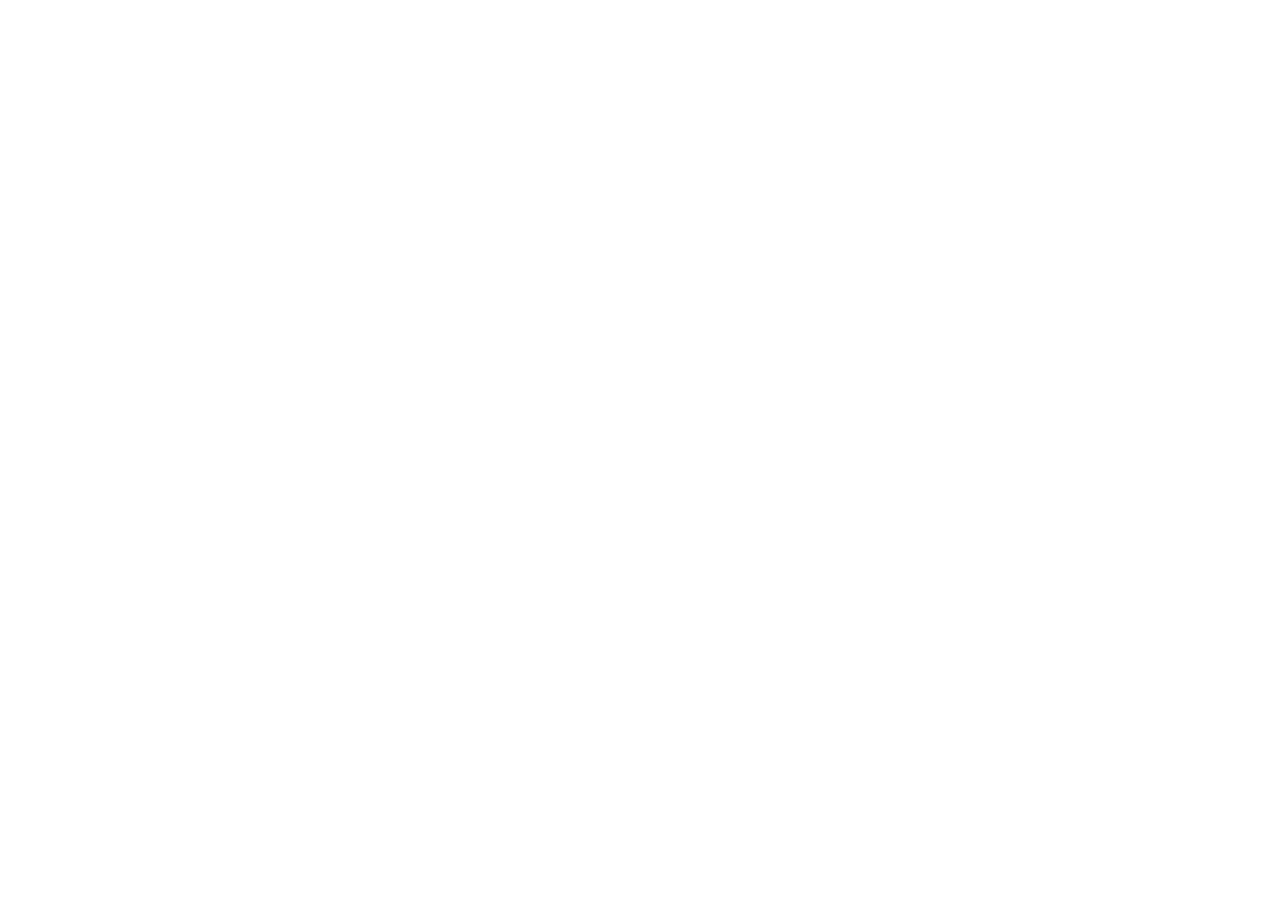
==== index.html @ 8e359a9a "Estructura HTML" ====
<!DOCTYPE html>
<html lang="es">
<head>
    <meta charset="UTF-8">
    <meta http-equiv="X-UA-Compatible" content="IE=edge">
    <meta name="viewport" content="width=device-width, initial-scale=1.0">
    <title>Login</title>
    <link rel="stylesheet" href="css/bootstrap.min.css">
    <link rel="stylesheet" href="css/estilos.css">
</head>
<body>
</body>
</html>
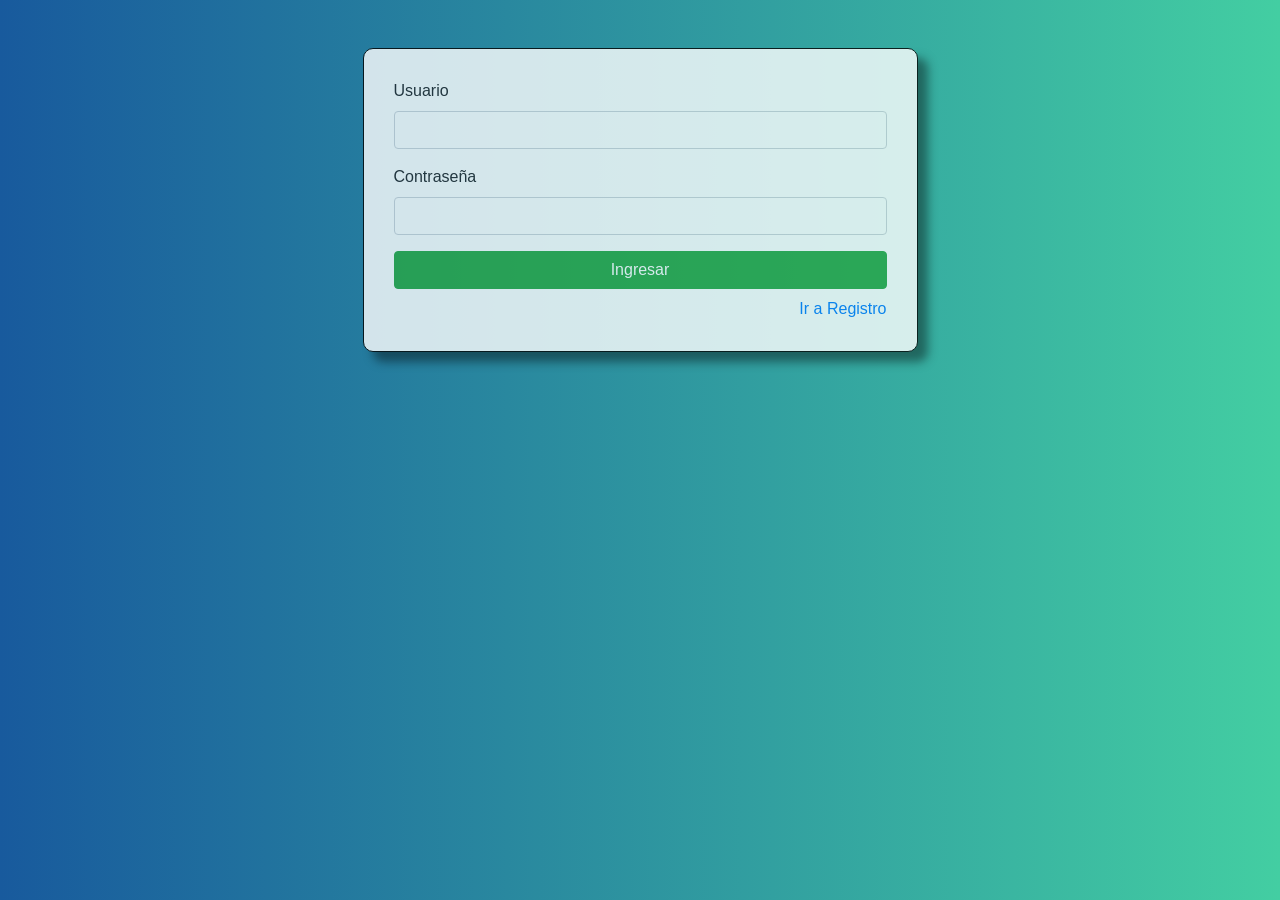
==== commit dc66dd9e: "Completando diseños" ====
--- a/index.html
+++ b/index.html
@@ -9,5 +9,25 @@
     <link rel="stylesheet" href="css/estilos.css">
 </head>
 <body>
+    <div class="container mt-5" >
+        <div id="login">
+            <div id="mensaje"></div>
+            <form id="formlogin">
+                <div class="form-group">
+                    <label for="user">Usuario</label>
+                    <input type="text" id="user" class="form-control">
+                </div> 
+                <div class="form-group">
+                    <label for="pass">Contraseña</label>
+                    <input type="password" id="pass" class="form-control">
+                </div>             
+                <input type="submit" value="Ingresar" class="btn btn-success btn-block">          
+            </form>
+            <div id="link" class="mt-2">
+                 <a href="./registro.html">Ir a Registro</a> 
+            </div>
+        </div>
+    </div>
+    
 </body>
 </html>
--- a/css/estilos.css
+++ b/css/estilos.css
@@ -0,0 +1,18 @@
+body{
+    background: linear-gradient(to right, #185a9d, #43cea2);
+}
+
+#login, #registro {
+    width: 50%;
+    border: 1px solid black;
+    border-radius: 10px;
+    margin: 0 auto;
+    padding: 30px;
+    background: #fff;
+    opacity: .8;
+    box-shadow: 10px 10px 10px 0px rgba(0,0,0,.5);
+}
+
+#link, #salir {
+    text-align: right;
+}
